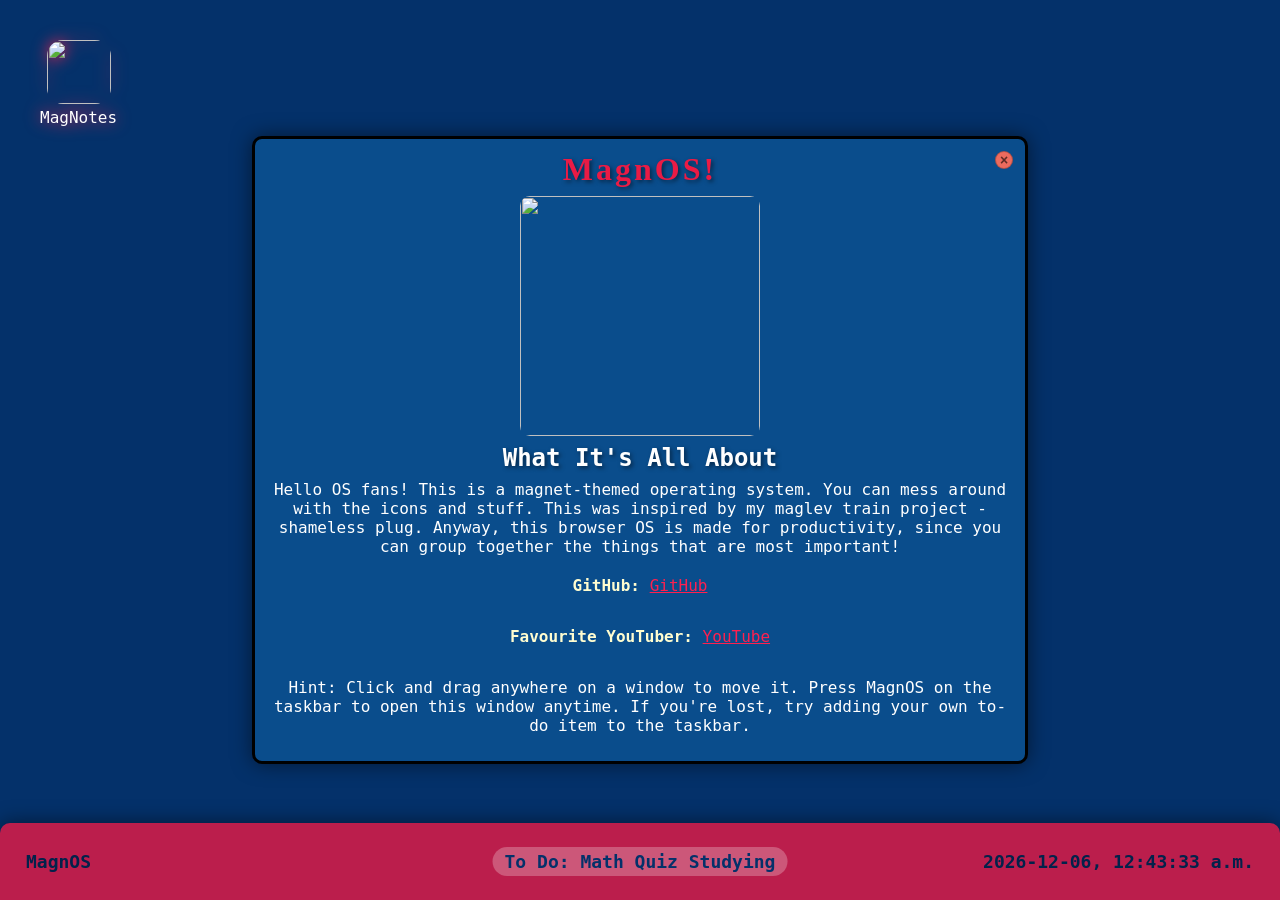
==== index.html @ f4fc49e7 "Code added" ====
<!DOCTYPE html>
<html>

<head>
  <script type="module" src="./script.js"></script>
  <link rel="stylesheet" type="text/css" href="style.css" />
</head>

  <body style="margin: 0; background-color: #04316A; font-family: DejaVu Sans Mono, monospace; text-align: center; padding: 20px 20px 80px; background-image: url('./fine_ribbons.gif'); background-size: cover; background-repeat: no-repeat; background-position: center; background-attachment: fixed; box-sizing: border-box; min-height: 100vh;">
   <div style="align-items: center; position: fixed; bottom: 0; left: 0; right: 0; z-index: 1000; backdrop-filter: blur(10px); display: flex; justify-content: space-between; background-color: rgba(234, 27, 69, 0.8); padding: 10px; border-radius: 10px 10px 0 0; box-shadow: 0px 0px 20px rgba(0, 0, 0, 0.5);">
        <p style="margin-left: 16px;font-size: 18px; color: rgb(2, 34, 75); cursor: pointer;" id="welcomeopen">
            <strong>MagnOS</strong>
        </p> 
        <p style="font-size: 18px; color:#04316A; position: absolute; left: 50%; transform: translateX(-50%); background-color: rgba(255, 255, 255, 0.25); padding: 4px 12px; border-radius: 16px;">
            <b contenteditable = "true"> To Do: Math Quiz Studying </b>
        </p>
        <p id = "timeElement" style="margin-right: 16px; font-size: 18px; color: rgb(2, 34, 75)">
            <strong>Time Loading...</strong>
        </p>

        
        
   </div>


   <div class = "window" id="welcome" style="position: absolute; top: 50%; left: 50%; transform: translate(-50%, -50%);">

    
    <h1 class = "windowTitle">MagnOS!</h1>
    <img style="margin: 4px; width: 240px; height: 240px; border-radius: 10px; object-fit: cover" src="./fella.png" />
    <h2 style="margin: 4px; text-shadow: 2px 2px 4px rgba(0, 0, 0, 0.5); color: white">What It's All About</h2>
    <p class = "windowText" style="margin: 4px; color: white">Hello OS fans! This is a magnet-themed operating system. You can mess around with the icons and stuff. This was inspired by my maglev train project - shameless plug. Anyway, this browser OS is made for productivity, since you can group together the things that are most important!</p>
    <p style="color: #FFFDD0"> <strong>GitHub:</strong> <a href="https://github.com/abn3000/magnos/"  style="color: #ff204f">GitHub</a> </p>
    <p style="color: #FFFDD0"> <strong>Favourite YouTuber:</strong> <a href="https://www.youtube.com/c/LoverFella" style="color: #ff204f">YouTube</a> </p>
    <p style="color: white"> Hint: Click and drag anywhere on a window to move it. Press MagnOS on the taskbar to open this window anytime. If you're lost, try adding your own to-do item to the taskbar.</p>
    <p class = "closebutton" id="welcomeclose" >×</p>
    
   </div>

  <div style="padding-top: 64px; cursor: pointer;">
  <div id="notesopen" style="position: absolute; top: 24px; left: 24px; text-align: center; padding: 16px; filter: drop-shadow(0 0 8px rgb(255, 32, 79)); width: fit-content;">
    <img src="./icon_notes.png" style="width: 64px; height: 64px; border-radius: 16px;">
    <p style="margin: 0px; color: #fff;">MagNotes</p>
  </div>
</div>

  <div class="window" id="notes" style="position: absolute; top: 50%; right: 50%; display: none;">
    <h1 class = "windowTitle">MagNotes</h1>
    <p contenteditable="true" class = "windowText" style="margin: 4px; color: white">Edit me!</p>
    <p class = "closebutton" id="notesclose" >×</p>
    
   </div>

   <script src="script.js"></script>

  </body>

</html>
---- style.css ----
.closebutton {
  width: 16px;
  height: 16px;
  cursor: pointer;
  background-color: #EC6B5E;
  border-radius: 16px;
  border: solid 1px rgba(0, 0, 0, 0.25);
  position: absolute;
  top: 12px;
  right: 12px;
  margin: 0;
  display: flex;
  align-items: center;
  justify-content: center;
  font-family: sans-serif;
  font-size: 14px;
  color: rgba(0, 0, 0, 0.6);
  font-weight: bold;}

.window {
    border: solid; 
    width: 750px; 
    justify-content: flex-start; 
    padding: 10px; 
    border-radius: 10px; 
    background: #0A4D8C; 
    box-shadow: 0px 0px 20px rgba(0, 0, 0, 0.5); 
    flex-direction: column; 
    align-items: center; 
    display:flex;
    }

.windowTitle {
    letter-spacing: 3px; 
    font-family: Blippo, fantasy; 
    margin: 2px 4px 4px 4px; 
    text-shadow: 2px 2px 4px rgba(0, 0, 0, 0.5); 
    color: rgb(234, 27, 69);
    }

.windowText {
    margin: 4px; 
    color: white;
    }

.selected {
    background: linear-gradient(90deg, rgba(255, 32, 79, 0.5) 0%, rgba(10, 77, 140, 0.2) 100%);
    border-radius: 8px;
    }
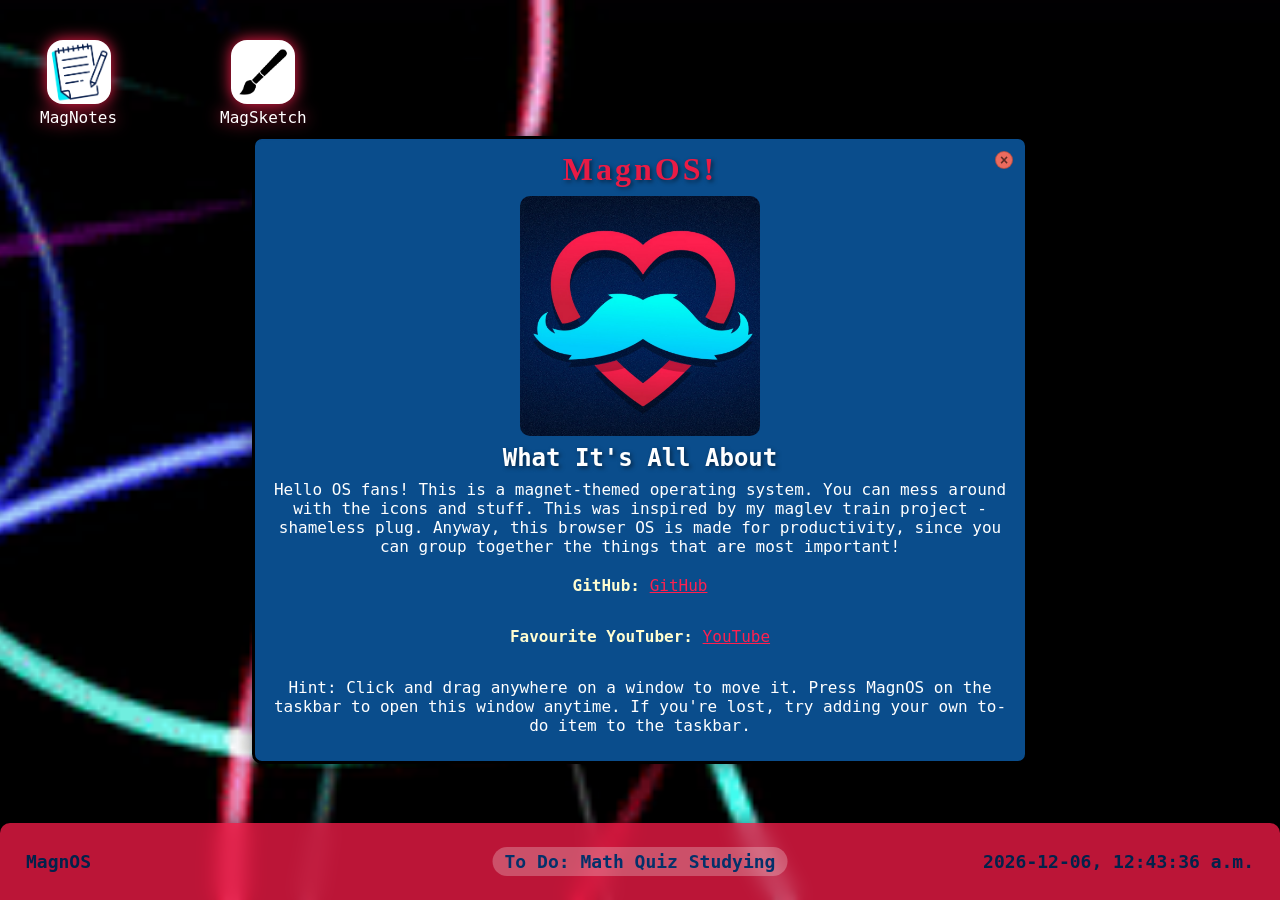
==== commit 7ea0945d: "Add files via upload" ====
--- a/index.html
+++ b/index.html
@@ -53,6 +53,30 @@
     
    </div>
 
+   <div style="padding-top: 64px; cursor: pointer;">
+  <div id="sketchopen" style="position: absolute; top: 24px; left: 204px; text-align: center; padding: 16px; filter: drop-shadow(0 0 8px rgb(255, 32, 79)); width: fit-content;">
+    <img src="./icon_sketch.png" style="width: 64px; height: 64px; border-radius: 16px;">
+    <p style="margin: 0px; color: #fff;">MagSketch</p>
+  </div>
+</div>
+
+  <div class="window" id="sketch" style="position: absolute; top: 50%; left: 50%; transform: translate(-50%, -50%); display: none; background-color: #ffffff; width: 550px; height: 550px; border-radius: 8px; box-shadow: 0px 0px 20px rgba(0, 0, 0, 0.5); overflow: hidden;">
+    <h1 class = "windowTitle">MagSketch</h1>
+    <div class="sketch-toolbar">
+      <label class="sketch-control">
+        <span>Color</span>
+        <input style = "cursor: pointer;" type="color" id="sketchColor" value="#0a4d8c">
+      </label>
+      <label class="sketch-control">
+        <span>Size</span>
+        <input style = "cursor: pointer;" type="range" id="sketchSize" min="1" max="20" value="3">
+      </label>
+      <button id="sketchWipe" type="button">Wipe</button>
+    </div>
+    <canvas id="sketchCanvas" class="sketch-canvas"></canvas>
+    <p class = "closebutton" id="sketchclose" >×</p>
+   </div>
+
    <script src="script.js"></script>
 
   </body>
--- a/style.css
+++ b/style.css
@@ -43,6 +43,56 @@
     color: white;
     }
 
+.sketch-toolbar {
+    width: 100%;
+    display: flex;
+    align-items: center;
+    justify-content: space-between;
+    gap: 8px;
+    padding: 8px 10px;
+    background: #f4f7fb;
+    border-bottom: 1px solid #dbe3ee;
+    box-sizing: border-box;
+}
+
+.sketch-control {
+    display: flex;
+    align-items: center;
+    gap: 6px;
+    font-size: 12px;
+    color: #04316a;
+}
+
+.sketch-control input[type="color"] {
+    width: 28px;
+    height: 28px;
+    border: none;
+    padding: 0;
+    background: transparent;
+}
+
+.sketch-control input[type="range"] {
+    width: 90px;
+}
+
+.sketch-toolbar button {
+    border: none;
+    border-radius: 6px;
+    background: #0a4d8c;
+    color: white;
+    padding: 6px 10px;
+    cursor: pointer;
+}
+
+.sketch-canvas {
+    width: 100%;
+    flex: 1;
+    background: white;
+    display: block;
+    touch-action: none;
+    cursor: crosshair;
+}
+
 .selected {
     background: linear-gradient(90deg, rgba(255, 32, 79, 0.5) 0%, rgba(10, 77, 140, 0.2) 100%);
     border-radius: 8px;
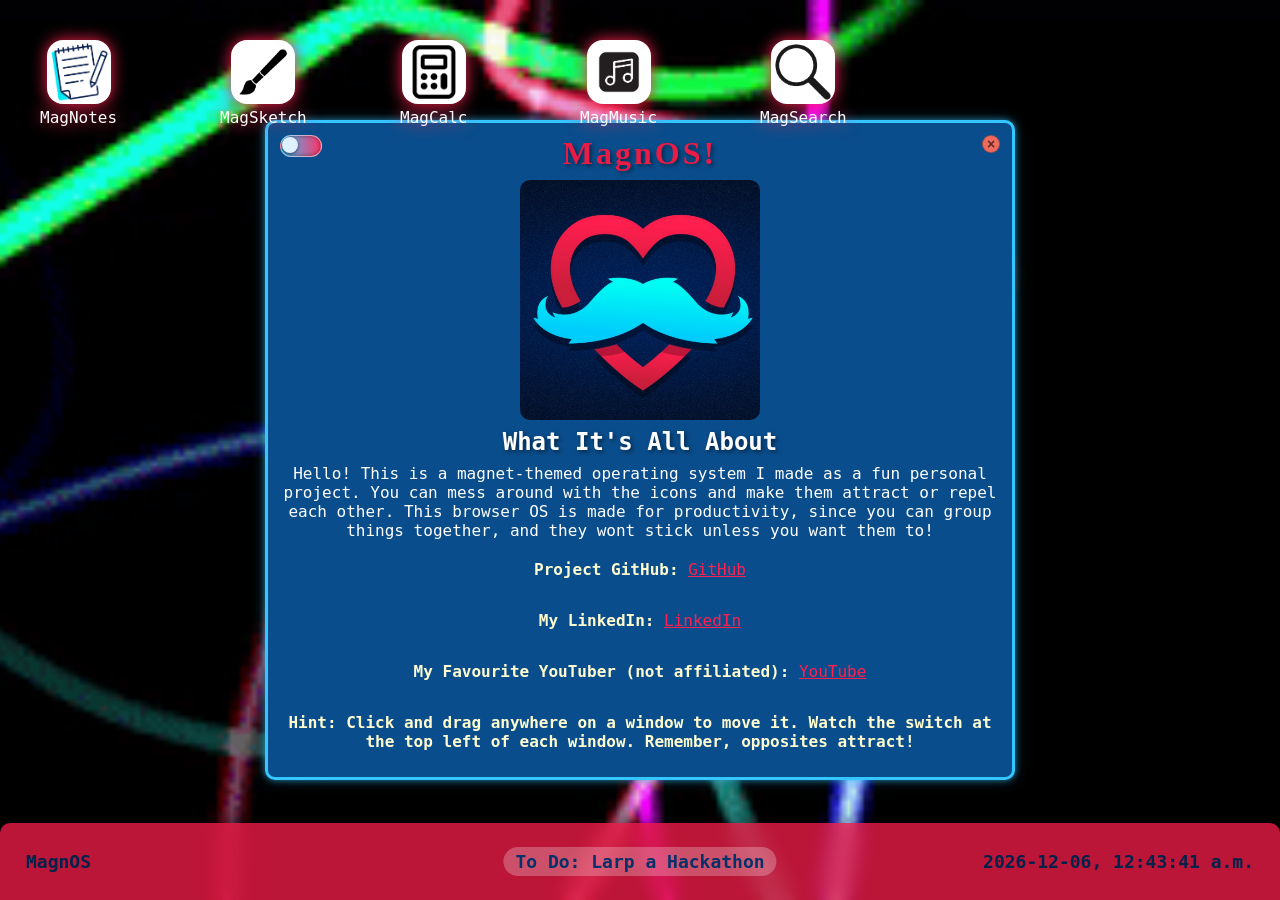
==== commit 78723cd2: "Add files via upload" ====
--- a/index.html
+++ b/index.html
@@ -9,32 +9,34 @@
 </head>
 
   <body style="margin: 0; background-color: #04316A; font-family: DejaVu Sans Mono, monospace; text-align: center; padding: 20px 20px 80px; background-image: url('./fine_ribbons.gif'); background-size: cover; background-repeat: no-repeat; background-position: center; background-attachment: fixed; box-sizing: border-box; min-height: 100vh;">
-   <div style="align-items: center; position: fixed; bottom: 0; left: 0; right: 0; z-index: 1000; backdrop-filter: blur(10px); display: flex; justify-content: space-between; background-color: rgba(234, 27, 69, 0.8); padding: 10px; border-radius: 10px 10px 0 0; box-shadow: 0px 0px 20px rgba(0, 0, 0, 0.5);">
+   <div id="taskbar" style="align-items: center; position: fixed; bottom: 0; left: 0; right: 0; z-index: 1000; backdrop-filter: blur(10px); display: flex; justify-content: space-between; background-color: rgba(234, 27, 69, 0.8); padding: 10px; border-radius: 10px 10px 0 0; box-shadow: 0px 0px 20px rgba(0, 0, 0, 0.5);">
         <p style="margin-left: 16px;font-size: 18px; color: rgb(2, 34, 75); cursor: pointer;" id="welcomeopen">
             <strong>MagnOS</strong>
         </p> 
         <p style="font-size: 18px; color:#04316A; position: absolute; left: 50%; transform: translateX(-50%); background-color: rgba(255, 255, 255, 0.25); padding: 4px 12px; border-radius: 16px;">
-            <b contenteditable = "true"> To Do: Math Quiz Studying </b>
+            <b contenteditable = "true"> To Do: Larp a Hackathon </b>
         </p>
         <p id = "timeElement" style="margin-right: 16px; font-size: 18px; color: rgb(2, 34, 75)">
             <strong>Time Loading...</strong>
         </p>
 
         
-        
    </div>
 
 
-   <div class = "window" id="welcome" style="position: absolute; top: 50%; left: 50%; transform: translate(-50%, -50%);">
+   <div class = "window" id="welcome" data-color="blue" style="position: absolute; top: 50%; left: 50%; transform: translate(-50%, -50%);">
 
-    
+    <div class="color-toggle" title="Switch magnet polarity">
+      <span class="color-toggle-track"><span class="color-toggle-thumb"></span></span>
+    </div>
     <h1 class = "windowTitle">MagnOS!</h1>
     <img style="margin: 4px; width: 240px; height: 240px; border-radius: 10px; object-fit: cover" src="./fella.png" />
     <h2 style="margin: 4px; text-shadow: 2px 2px 4px rgba(0, 0, 0, 0.5); color: white">What It's All About</h2>
-    <p class = "windowText" style="margin: 4px; color: white">Hello OS fans! This is a magnet-themed operating system. You can mess around with the icons and stuff. This was inspired by my maglev train project - shameless plug. Anyway, this browser OS is made for productivity, since you can group together the things that are most important!</p>
-    <p style="color: #FFFDD0"> <strong>GitHub:</strong> <a href="https://github.com/abn3000/magnos/"  style="color: #ff204f">GitHub</a> </p>
-    <p style="color: #FFFDD0"> <strong>Favourite YouTuber:</strong> <a href="https://www.youtube.com/c/LoverFella" style="color: #ff204f">YouTube</a> </p>
-    <p style="color: white"> Hint: Click and drag anywhere on a window to move it. Press MagnOS on the taskbar to open this window anytime. If you're lost, try adding your own to-do item to the taskbar.</p>
+    <p class = "windowText" style="margin: 4px; color: white">Hello! This is a magnet-themed operating system I made as a fun personal project. You can mess around with the icons and make them attract or repel each other. This browser OS is made for productivity, since you can group things together, and they wont stick unless you want them to!</p>
+    <p style="color: #FFFDD0"> <strong>Project GitHub:</strong> <a href="https://github.com/abn3000/magnos/"style="color: #ff204f">GitHub</a> </p>
+    <p style="color: #FFFDD0"> <strong>My LinkedIn:</strong> <a href="https://www.linkedin.com/in/amogh-bipin-nair-37888b422/" style="color: #ff204f">LinkedIn</a> </p>
+    <p style="color: #FFFDD0"> <strong>My Favourite YouTuber (not affiliated):</strong> <a href="https://www.youtube.com/c/LoverFella" style="color: #ff204f">YouTube</a> </p>
+    <p style="color: #FFFDD0; font-weight: bold;"> Hint: Click and drag anywhere on a window to move it. Watch the switch at the top left of each window. Remember, opposites attract!</p>
     <p class = "closebutton" id="welcomeclose" >×</p>
     
    </div>
@@ -46,7 +48,10 @@
   </div>
 </div>
 
-  <div class="window" id="notes" style="position: absolute; top: 50%; right: 50%; display: none;">
+  <div class="window" id="notes" data-color="red" style="position: absolute; top: 50%; right: 50%; display: none;">
+    <div class="color-toggle" title="Switch magnet polarity">
+      <span class="color-toggle-track"><span class="color-toggle-thumb"></span></span>
+    </div>
     <h1 class = "windowTitle">MagNotes</h1>
     <p contenteditable="true" class = "windowText" style="margin: 4px; color: white">Edit me!</p>
     <p class = "closebutton" id="notesclose" >×</p>
@@ -60,11 +65,14 @@
   </div>
 </div>
 
-  <div class="window" id="sketch" style="position: absolute; top: 50%; left: 50%; transform: translate(-50%, -50%); display: none; background-color: #ffffff; width: 550px; height: 550px; border-radius: 8px; box-shadow: 0px 0px 20px rgba(0, 0, 0, 0.5); overflow: hidden;">
+  <div class="window" id="sketch" data-color="blue" style="position: absolute; top: 50%; left: 50%; transform: translate(-50%, -50%); display: none; background-color: #ffffff; width: 550px; height: 550px; border-radius: 8px; box-shadow: 0px 0px 20px rgba(0, 0, 0, 0.5); overflow: hidden;">
+    <div class="color-toggle" title="Switch magnet polarity">
+      <span class="color-toggle-track"><span class="color-toggle-thumb"></span></span>
+    </div>
     <h1 class = "windowTitle">MagSketch</h1>
     <div class="sketch-toolbar">
       <label class="sketch-control">
-        <span>Color</span>
+        <span>Colour</span>
         <input style = "cursor: pointer;" type="color" id="sketchColor" value="#0a4d8c">
       </label>
       <label class="sketch-control">
@@ -77,8 +85,112 @@
     <p class = "closebutton" id="sketchclose" >×</p>
    </div>
 
+   <div style="padding-top: 64px; cursor: pointer;">
+    <div id="calculatoropen" style="position: absolute; top: 24px; left: 384px; text-align: center; padding: 16px; filter: drop-shadow(0 0 8px rgb(255, 32, 79)); width: fit-content;">
+      <img src="./icon_calculator.png" style="width: 64px; height: 64px; border-radius: 16px; object-fit: cover;">
+      <p style="margin: 0px; color: #fff;">MagCalc</p>
+    </div>
+   </div>
+
+   <div class="window calculator-window" id="calculator" data-color="red" style="position: absolute; top: 50%; left: 50%; display: none;">
+    <div class="color-toggle" title="Switch magnet polarity">
+      <span class="color-toggle-track"><span class="color-toggle-thumb"></span></span>
+    </div>
+    <h1 class="windowTitle">MagCalc</h1> 
+    <div class="calculator-shell">
+      <div class="calculator-display-wrap">
+        <div class="calculator-mode"><span id="calculatorMode">DEG</span><span id="calculatorMemory">M</span></div>
+        <input id="calculatorDisplay" class="calculator-display" type="text" value="0" aria-label="Calculator display" readonly>
+      </div>
+      <div class="calculator-toolbar">
+        <button type="button" class="calculator-mode-button" id="calculatorAngle" title="Switch angle mode">DEG</button>
+        <button type="button" id="calculatorClear">AC</button>
+        <button type="button" id="calculatorBackspace" aria-label="Backspace">&#9003;</button>
+        <button type="button" id="calculatorMemoryClear">MC</button>
+        <button type="button" id="calculatorMemoryRecall">MR</button>
+        <button type="button" id="calculatorMemoryAdd">M+</button>
+      </div>
+      <div class="calculator-grid"> 
+        <button type="button" data-calc="sin(">sin</button><button type="button" data-calc="cos(">cos</button><button type="button" data-calc="tan(">tan</button><button type="button" data-calc="log(">log</button>
+        <button type="button" data-calc="ln(">ln</button><button type="button" data-calc="sqrt(">√</button><button type="button" data-calc="(">(</button><button type="button" data-calc=")">)</button>
+        <button type="button" data-calc="pi">π</button><button type="button" data-calc="e">e</button><button type="button" data-calc="^2">x²</button><button type="button" data-calc="^">xʸ</button>
+        <button type="button" data-calc="7">7</button><button type="button" data-calc="8">8</button><button type="button" data-calc="9">9</button><button type="button" class="calculator-operator" data-calc="/">÷</button>
+        <button type="button" data-calc="4">4</button><button type="button" data-calc="5">5</button><button type="button" data-calc="6">6</button><button type="button" class="calculator-operator" data-calc="*">×</button>
+        <button type="button" data-calc="1">1</button><button type="button" data-calc="2">2</button><button type="button" data-calc="3">3</button><button type="button" class="calculator-operator" data-calc="-">−</button>
+        <button type="button" data-calc="0">0</button><button type="button" data-calc=".">.</button><button type="button" data-calc="%">%</button><button type="button" class="calculator-operator" data-calc="+">+</button>
+        <button type="button" class="calculator-equals" id="calculatorEquals">=</button>
+      </div>
+    </div>
+    <p class="closebutton" id="calculatorclose">×</p>
+   </div>
+
+   <div style="padding-top: 64px; cursor: pointer;">
+    <div id="musicopen" style="position: absolute; top: 24px; left: 564px; text-align: center; padding: 16px; filter: drop-shadow(0 0 8px rgb(255, 32, 79)); width: fit-content;">
+      <img src="./icon_music.png" style="width: 64px; height: 64px; border-radius: 16px; object-fit: cover;">
+      <p style="margin: 0px; color: #fff;">MagMusic</p>
+    </div>
+   </div>
+
+   <div class="window music-window" id="music" data-color="blue" style="position: absolute; top: 50%; left: 50%; display: none;">
+    <div class="color-toggle" title="Switch magnet polarity">
+      <span class="color-toggle-track"><span class="color-toggle-thumb"></span></span>
+    </div>
+    <h1 class="windowTitle">MagMusic</h1>
+    <div class="music-player">
+      <img class="music-cover" src="./song_cover.png" alt="Magnetic cover art">
+      <div class="music-track-info">
+        <p class="music-kicker">Now Playing</p>
+        <h2>Magnetic</h2>
+        <p>ILLIT</p>
+      </div>
+      <audio id="musicAudio" preload="metadata" src="./Song.mp3"></audio>
+      <div class="music-progress-row">
+        <span id="musicCurrentTime">0:00</span>
+        <input id="musicProgress" type="range" min="0" max="100" value="0" step="0.1" aria-label="Song progress">
+        <span id="musicDuration">0:00</span>
+      </div>
+      <div class="music-controls">
+        <button type="button" id="musicBack" aria-label="Back 10 seconds" title="Back 10 seconds">↶</button>
+        <button type="button" class="music-play" id="musicPlay" aria-label="Play Magnetic" title="Play">▶</button>
+        <button type="button" id="musicForward" aria-label="Forward 10 seconds" title="Forward 10 seconds">↷</button>
+      </div>
+      <div class="music-volume">
+        <button type="button" id="musicMute" aria-label="Mute" title="Mute">🔊</button>
+        <input id="musicVolume" type="range" min="0" max="1" value="0.75" step="0.01" aria-label="Volume">
+      </div>
+    </div>
+    <p class="closebutton" id="musicclose">×</p>
+   </div>
+
+   <div style="padding-top: 64px; cursor: pointer;">
+    <div id="searchopen" style="position: absolute; top: 24px; left: 744px; text-align: center; padding: 16px; filter: drop-shadow(0 0 8px rgb(255, 32, 79)); width: fit-content;">
+      <img src="./icon_search.png" style="width: 64px; height: 64px; border-radius: 16px; object-fit: cover;">
+      <p style="margin: 0px; color: #fff;">MagSearch</p>
+    </div>
+   </div>
+
+   <div class="window search-window" id="search" data-color="red" style="position: absolute; top: 50%; left: 50%; display: none;">
+    <div class="color-toggle" title="Switch magnet polarity">
+      <span class="color-toggle-track"><span class="color-toggle-thumb"></span></span>
+    </div>
+    <h1 class="windowTitle">MagSearch</h1>
+    <div class="search-shell">
+      <form class="search-form" id="searchForm" action="https://www.google.com/search" method="get" target="_blank">
+        <label class="search-query">
+          <span class="search-symbol">⌕</span>
+          <input id="searchInput" name="q" type="search" placeholder="Search Google" autocomplete="off" aria-label="Search Google">
+        </label>
+        <button type="submit">Search</button>
+      </form>
+    </div> 
+    
+    <p class="closebutton" id="searchclose">×</p>
+   </div>
+
    <script src="script.js"></script>
+   
 
   </body>
 
-</html>+</html>
+
--- a/style.css
+++ b/style.css
@@ -1,3 +1,6 @@
+
+/* These could have been singlle line couldnt they*/
+
 .closebutton {
   width: 16px;
   height: 16px;
@@ -28,7 +31,46 @@
     flex-direction: column; 
     align-items: center; 
     display:flex;
+    overflow: auto;
+    box-sizing: border-box;
     }
+
+
+.resize-handle {
+    position: absolute;
+    width: 12px;
+    height: 12px;
+    z-index: 6;
+}
+
+
+.resize-nw { 
+    top: 0; 
+    left: 0; 
+    cursor: nwse-resize; 
+}
+
+.resize-ne { 
+    top: 0; 
+    right: 0; 
+    cursor: nesw-resize; 
+}
+.resize-sw { 
+    bottom: 0; 
+    left: 0; 
+    cursor: nesw-resize; 
+}
+
+.resize-se { 
+    bottom: 0; 
+    right: 0; 
+    cursor: nwse-resize;
+}
+
+.resize-handle:hover { 
+    background: rgba(255, 255, 255, 0.25); 
+    border-radius: 3px; 
+}
 
 .windowTitle {
     letter-spacing: 3px; 
@@ -37,7 +79,7 @@
     text-shadow: 2px 2px 4px rgba(0, 0, 0, 0.5); 
     color: rgb(234, 27, 69);
     }
-
+    
 .windowText {
     margin: 4px; 
     color: white;
@@ -96,4 +138,306 @@
 .selected {
     background: linear-gradient(90deg, rgba(255, 32, 79, 0.5) 0%, rgba(10, 77, 140, 0.2) 100%);
     border-radius: 8px;
-    }+}
+
+
+
+/* Polarity */
+
+.window[data-color="blue"] {
+    border-width: 3px;
+    border-color: #35c5ff;
+    box-shadow: 0 0 6px rgba(53, 197, 255, 0.55), 0 0 14px rgba(53, 197, 255, 0.3);
+    transition: box-shadow 200ms ease, border-color 200ms ease;
+}
+
+.window[data-color="red"] {
+    border-width: 3px;
+    border-color: #ff3366;
+    box-shadow: 0 0 10px rgba(255, 51, 102, 0.95), 0 0 30px rgba(255, 51, 102, 0.6);
+    transition: box-shadow 200ms ease, border-color 200ms ease;
+}
+
+.window.magnet-linked {
+    animation: magnetPulse 500ms ease;
+}
+
+.window.magnet-repelled {
+    transition: top 320ms ease-out, left 320ms ease-out;
+}
+
+@keyframes magnetPulse {
+    0%   { box-shadow: 0 0 0px rgba(255, 255, 255, 0.9); }
+    40%  { box-shadow: 0 0 34px rgba(255, 255, 255, 0.95); }
+    100% { box-shadow: 0 0 10px rgba(0, 0, 0, 0.5); }
+}
+
+.color-toggle {
+    position: absolute;
+    top: 12px;
+    left: 12px;
+    z-index: 5;
+    cursor: pointer;
+}
+
+.color-toggle-track {
+    display: block;
+    width: 40px;
+    height: 20px;
+    border-radius: 12px;
+    background: linear-gradient(90deg, #35c5ff 0%, #ff3366 100%);
+    border: 1px solid rgba(255, 255, 255, 0.45);
+    box-shadow: inset 0 0 4px rgba(0, 0, 0, 0.45);
+    position: relative;
+}
+
+.color-toggle-thumb {
+    position: absolute;
+    top: 1px;
+    left: 1px;
+    width: 16px;
+    height: 16px;
+    border-radius: 50%;
+    background: #dff0ff;
+    box-shadow: 0 1px 3px rgba(0, 0, 0, 0.6);
+    transition: left 150ms ease, background 150ms ease;
+}
+
+.window[data-color="red"] .color-toggle-thumb {
+    left: 21px;
+    background: #ffe1e8;
+}
+
+/*Single-line css was a new thing for me but i cba to go back and change everything - also when theres too many styles multi line wins*/
+.calculator-window { 
+    width: 390px; padding: 10px 14px 14px; box-sizing: border-box; 
+}
+.calculator-shell { 
+    width: 100%; 
+    padding: 12px; 
+    box-sizing: border-box; 
+    background: #062f68; border: 1px solid rgba(255,255,255,.2); 
+    border-radius: 8px; 
+    box-shadow: inset 0 0 18px rgba(0,0,0,.25); 
+}
+.calculator-display-wrap { 
+    padding: 8px 10px 10px; margin-bottom: 10px; border-radius: 6px; background: #021f4a; border: 1px solid rgba(255,255,255,.18); 
+}
+
+.calculator-mode { 
+    display: flex; justify-content: space-between; color: #ff7895; font-size: 11px; letter-spacing: 1px; 
+}
+.calculator-display { 
+    width: 100%; box-sizing: border-box; padding: 4px 0 0; border: 0; outline: 0; color: #fff; background: transparent; font: 24px "DejaVu Sans Mono", monospace; text-align: right; 
+}
+.calculator-toolbar, .calculator-grid { 
+    display: grid; gap: 4px; 
+}
+.calculator-toolbar { 
+    grid-template-columns: repeat(6, 1fr); margin-bottom: 8px; 
+}
+.calculator-grid { 
+    grid-template-columns: repeat(4, 1fr); 
+}
+.calculator-shell button { 
+    min-height: 29px; border: 1px solid rgba(255,255,255,.15); border-radius: 5px; color: #04316a; background: #f5f7fa; font: 14px "DejaVu Sans Mono", monospace; cursor: pointer; transition: transform 100ms ease, filter 100ms ease; 
+}
+
+.calculator-shell button:hover { 
+    filter: brightness(1.12); 
+}
+
+.calculator-shell button:active { 
+    transform: translateY(1px); 
+}
+
+.calculator-toolbar button { 
+    min-height: 29px; 
+    padding: 2px; 
+    color: white; 
+    background: #0a4d8c; 
+    font-size: 11px; 
+}
+
+.calculator-toolbar .calculator-mode-button, .calculator-grid .calculator-operator, .calculator-grid .calculator-equals { 
+    color: white; background: #ea1b45; 
+}
+
+.calculator-grid .calculator-equals { grid-column: span 4; }
+
+@media (max-width: 480px) { .calculator-window { width: min(390px, calc(100vw - 24px)); } }
+
+
+
+.music-window { 
+    width: 360px; padding: 10px 14px 14px; box-sizing: border-box; 
+}
+
+.music-player { 
+    width: 100%; 
+    padding: 14px; 
+    box-sizing: border-box; 
+    color: white; 
+    background: linear-gradient(145deg, #082f67, #021c43); 
+    border: 1px solid rgba(255,255,255,.2); 
+    border-radius: 8px; 
+    box-shadow: inset 0 0 22px rgba(0,0,0,.3); 
+}
+
+.music-cover { 
+    width: 100%; 
+    aspect-ratio: 1; 
+    object-fit: cover; 
+    display: block; 
+    border-radius: 6px; 
+    box-shadow: 0 12px 24px rgba(0,0,0,.35); 
+}
+
+.music-track-info { 
+    text-align: left; 
+    padding: 16px 2px 10px; 
+}
+
+.music-kicker { 
+    margin: 0 0 5px; 
+    color: #ff7895; 
+    font-size: 10px; 
+    letter-spacing: 1.5px; 
+}
+
+.music-track-info h2 { 
+    margin: 0; 
+    font: 25px Blippo, fantasy; 
+    letter-spacing: 1px; 
+}
+
+.music-track-info p:last-child { 
+    margin: 4px 0 0; color: #b9cbe2; font-size: 13px; 
+}
+
+.music-progress-row { 
+    display: grid; grid-template-columns: 34px 1fr 34px; align-items: center; gap: 7px; font-size: 10px; color: #b9cbe2; 
+}
+
+.music-player input[type="range"] { 
+    accent-color: #ea1b45; cursor: pointer; 
+}
+
+.music-progress-row input { width: 100%; }
+
+.music-controls { display: flex; 
+    align-items: center; 
+    justify-content: center; 
+    gap: 22px; 
+    padding: 14px 0 10px; 
+}
+
+.music-player button { 
+    border: 0; 
+    color: white; 
+    background: transparent; 
+    cursor: pointer; 
+    font: 20px "DejaVu Sans Mono", monospace; 
+    padding: 4px; 
+    transition: transform 120ms ease, color 120ms ease; 
+}
+
+.music-player button:hover { 
+    color: #ff7895; 
+    transform: scale(1.08); 
+}
+
+.music-play { 
+    width: 48px; 
+    height: 48px; 
+    border-radius: 50% !important; 
+    color: #04316a !important; 
+    background: #f5f7fa !important; 
+    font-size: 19px !important; 
+    padding-left: 7px !important; }
+
+.music-playing .music-play { 
+    padding-left: 0 !important; 
+}
+
+.music-volume { 
+    display: flex; 
+    align-items: center; 
+    gap: 8px; 
+    border-top: 1px solid rgba(255,255,255,.12); 
+    padding-top: 10px; 
+}
+
+.music-volume button { 
+    font-size: 15px; 
+    padding: 0; 
+}
+.music-volume input { flex: 1; }
+
+@media (max-width: 480px) { .music-window { width: min(360px, calc(100vw - 24px)); } }
+
+
+
+.search-window { 
+    width: min(760px, calc(100vw - 28px)); 
+    padding: 10px 14px 14px; 
+    box-sizing: border-box;
+}
+
+.search-shell { 
+    width: 100%; 
+    display: flex; 
+    padding: 12px; 
+    box-sizing: border-box; 
+    background: #062f68; 
+    border: 1px solid rgba(255,255,255,.2); 
+    border-radius: 8px; 
+    box-shadow: inset 0 0 18px rgba(0,0,0,.25); 
+}
+
+.search-form { 
+    display: flex; 
+    gap: 8px; 
+    width: 100%; 
+}
+
+.search-query { 
+    flex: 1; 
+    min-width: 0; 
+    display: flex; 
+    align-items: center; 
+    gap: 8px; padding: 0 10px; 
+    background: #f5f7fa; 
+    border-radius: 5px; 
+}
+
+.search-symbol { 
+    color: #0a4d8c; 
+    font: 25px sans-serif; 
+    line-height: 1; 
+}
+.search-query input { 
+    width: 100%; 
+    min-width: 0; 
+    border: 0; 
+    outline: 0; 
+    color: #04316a; 
+    background: transparent; 
+    font: 14px "DejaVu Sans Mono", monospace; 
+}
+
+.search-form button { 
+    border: 0; 
+    border-radius: 5px; 
+    padding: 0 16px; 
+    color: white; 
+    background: #ea1b45; 
+    font: 13px "DejaVu Sans Mono", monospace; 
+    cursor: pointer; 
+}
+
+.search-form button:hover { 
+    filter: brightness(1.12); 
+}
+
+@media (max-width: 480px) { .search-window { width: calc(100vw - 24px); } .search-form { flex-direction: column; } .search-form button { min-height: 34px; } }
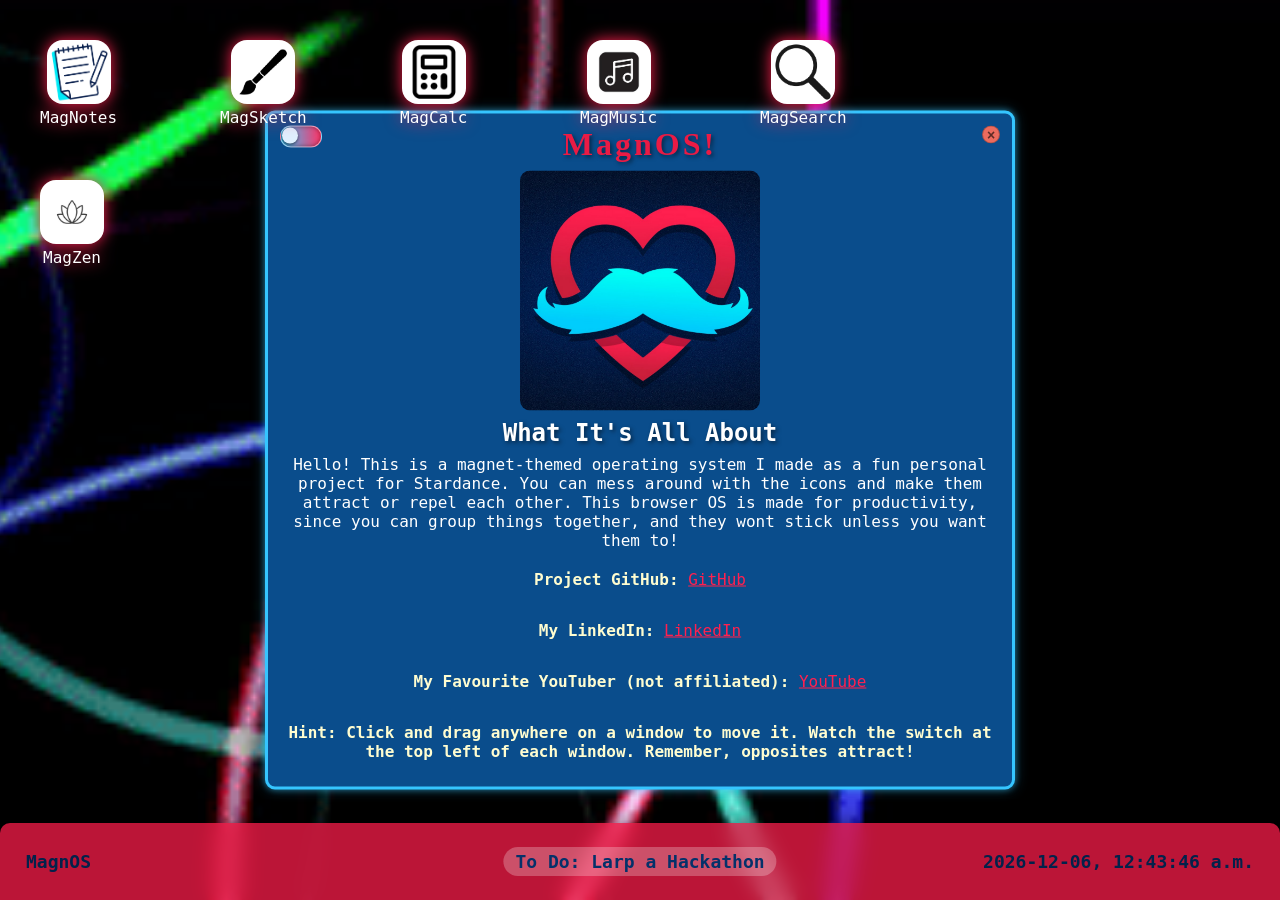
==== commit 299f177d: "Add files via upload" ====
--- a/index.html
+++ b/index.html
@@ -4,6 +4,8 @@
 <html>
 
 <head>
+  <title>MagnOS</title>
+  <link rel="icon" type="image/png" href="./favicon.png" />
   <script type="module" src="./script.js"></script>
   <link rel="stylesheet" type="text/css" href="style.css" />
 </head>
@@ -32,7 +34,7 @@
     <h1 class = "windowTitle">MagnOS!</h1>
     <img style="margin: 4px; width: 240px; height: 240px; border-radius: 10px; object-fit: cover" src="./fella.png" />
     <h2 style="margin: 4px; text-shadow: 2px 2px 4px rgba(0, 0, 0, 0.5); color: white">What It's All About</h2>
-    <p class = "windowText" style="margin: 4px; color: white">Hello! This is a magnet-themed operating system I made as a fun personal project. You can mess around with the icons and make them attract or repel each other. This browser OS is made for productivity, since you can group things together, and they wont stick unless you want them to!</p>
+    <p class = "windowText" style="margin: 4px; color: white">Hello! This is a magnet-themed operating system I made as a fun personal project for Stardance. You can mess around with the icons and make them attract or repel each other. This browser OS is made for productivity, since you can group things together, and they wont stick unless you want them to!</p>
     <p style="color: #FFFDD0"> <strong>Project GitHub:</strong> <a href="https://github.com/abn3000/magnos/"style="color: #ff204f">GitHub</a> </p>
     <p style="color: #FFFDD0"> <strong>My LinkedIn:</strong> <a href="https://www.linkedin.com/in/amogh-bipin-nair-37888b422/" style="color: #ff204f">LinkedIn</a> </p>
     <p style="color: #FFFDD0"> <strong>My Favourite YouTuber (not affiliated):</strong> <a href="https://www.youtube.com/c/LoverFella" style="color: #ff204f">YouTube</a> </p>
@@ -102,6 +104,7 @@
         <div class="calculator-mode"><span id="calculatorMode">DEG</span><span id="calculatorMemory">M</span></div>
         <input id="calculatorDisplay" class="calculator-display" type="text" value="0" aria-label="Calculator display" readonly>
       </div>
+
       <div class="calculator-toolbar">
         <button type="button" class="calculator-mode-button" id="calculatorAngle" title="Switch angle mode">DEG</button>
         <button type="button" id="calculatorClear">AC</button>
@@ -159,7 +162,7 @@
         <input id="musicVolume" type="range" min="0" max="1" value="0.75" step="0.01" aria-label="Volume">
       </div>
     </div>
-    <p class="closebutton" id="musicclose">×</p>
+    <p class="closebutton" id="musicclose">×</p> 
    </div>
 
    <div style="padding-top: 64px; cursor: pointer;">
@@ -167,6 +170,37 @@
       <img src="./icon_search.png" style="width: 64px; height: 64px; border-radius: 16px; object-fit: cover;">
       <p style="margin: 0px; color: #fff;">MagSearch</p>
     </div>
+   </div>
+
+   <div style="padding-top: 64px; cursor: pointer;">
+    <div id="magzenopen" style="position: absolute; top: 164px; left: 24px; text-align: center; padding: 16px; filter: drop-shadow(0 0 8px rgb(255, 32, 79)); width: fit-content;">
+      <img src="./icon_zen.png" style="width: 64px; height: 64px; border-radius: 16px; object-fit: cover;" alt="">
+      <p style="margin: 0px; color: #fff;">MagZen</p>
+    </div>
+   </div>
+
+   <div class="window magzen-window" id="magzen" data-color="blue" style="position: absolute; top: 50%; left: 50%; display: none;">
+    <div class="color-toggle" title="Switch magnet polarity">
+      <span class="color-toggle-track"><span class="color-toggle-thumb"></span></span>
+    </div>
+    <h1 class="windowTitle">MagZen</h1>
+    <div class="magzen-stage">
+      <canvas id="magzenCanvas" class="magzen-canvas" aria-label="Interactive iron filings responding to your cursor"></canvas>
+      <div class="magzen-stage-label"><span class="magzen-live-dot"></span><span id="magzenFieldLabel">Attract Mode</span></div>
+    </div>
+    <div class="magzen-controls">
+      <label class="magzen-strength">
+        <span>Strength</span>
+        <input id="magzenStrength" type="range" min="25" max="200" value="100" step="25" aria-label="Magnet force strength" aria-valuetext="100%">
+        <output id="magzenStrengthValue" for="magzenStrength">100%</output>
+      </label>
+      <div class="magzen-actions">
+        <span class="magzen-count"><span id="magzenCount">200</span> filings</span>
+        <button type="button" id="magzenPause" aria-pressed="false">Pause</button>
+        <button type="button" id="magzenReset">Reset</button>
+      </div>
+    </div>
+    <p class="closebutton" id="magzenclose">×</p>
    </div>
 
    <div class="window search-window" id="search" data-color="red" style="position: absolute; top: 50%; left: 50%; display: none;">
@@ -193,4 +227,3 @@
   </body>
 
 </html>
-
--- a/style.css
+++ b/style.css
@@ -33,6 +33,8 @@
     display:flex;
     overflow: auto;
     box-sizing: border-box;
+    max-width: calc(100vw - 24px);
+    max-height: calc(100vh - 24px);
     }
 
 
@@ -440,4 +442,165 @@
     filter: brightness(1.12); 
 }
 
-@media (max-width: 480px) { .search-window { width: calc(100vw - 24px); } .search-form { flex-direction: column; } .search-form button { min-height: 34px; } }+@media (max-width: 480px) { .search-window { width: calc(100vw - 24px); } .search-form { flex-direction: column; } .search-form button { min-height: 34px; } }
+
+.magzen-window {
+    width: min(780px, calc(100vw - 28px));
+    padding: 10px 18px 14px;
+    overflow: hidden;
+    background: #062f68;
+}
+
+.magzen-window .windowTitle {
+    color: rgb(234, 27, 69);
+}
+
+.magzen-stage {
+    position: relative;
+    width: 100%;
+    height: 390px;
+    overflow: hidden;
+    border: 1px solid rgba(146, 214, 255, .22);
+    border-radius: 12px;
+    background: #0A4D8C;
+    box-shadow: inset 0 0 50px rgba(0, 0, 0, .55), 0 10px 28px rgba(0, 0, 0, .2);
+}
+
+.magzen-canvas {
+    display: block;
+    width: 100%;
+    height: 100%;
+    cursor: none;
+    touch-action: none;
+}
+
+.magzen-stage-label {
+    position: absolute;
+    top: 13px;
+    left: 14px;
+    display: flex;
+    align-items: center;
+    gap: 7px;
+    color: rgba(200, 229, 250, .7);
+    font-size: 9px;
+    letter-spacing: 1.4px;
+    pointer-events: none;
+}
+
+.magzen-live-dot {
+    width: 6px;
+    height: 6px;
+    border-radius: 50%;
+    background: #7bf0d2;
+    box-shadow: 0 0 9px #7bf0d2;
+    animation: magzenBreathe 1.8s ease-in-out infinite;
+}
+
+.magzen-stage-label.magzen-repelling .magzen-live-dot {
+    background: #ff526d;
+    box-shadow: 0 0 9px #ff526d;
+}
+
+.magzen-stage-label.magzen-repelling {
+    color: rgba(255, 206, 211, .82);
+}
+
+.magzen-pole {
+    position: absolute;
+    right: 14px;
+    display: grid;
+    width: 22px;
+    height: 22px;
+    place-items: center;
+    border: 1px solid rgba(176, 223, 255, .32);
+    border-radius: 50%;
+    color: #d7f3ff;
+    background: rgba(11, 42, 69, .55);
+    font-size: 10px;
+    pointer-events: none;
+}
+
+.magzen-pole-n { top: 13px; }
+.magzen-pole-s { top: 42px; }
+
+.magzen-controls {
+    display: flex;
+    align-items: center;
+    justify-content: space-between;
+    gap: 12px;
+    padding: 14px 2px 0;
+}
+
+.magzen-strength {
+    display: flex;
+    flex: 1;
+    align-items: center;
+    gap: 10px;
+    color: #c1d3e5;
+    font-size: 11px;
+}
+
+.magzen-strength input {
+    width: min(180px, 22vw);
+    accent-color: #ea1b45;
+    cursor: pointer;
+}
+
+.magzen-strength output {
+    min-width: 36px;
+    color: #a9c3dc;
+    font-size: 10px;
+}
+
+.magzen-actions {
+    display: flex;
+    align-items: center;
+    gap: 8px;
+}
+
+.magzen-count {
+    margin-right: 5px;
+    color: #7895b0;
+    font-size: 10px;
+    white-space: nowrap;
+}
+
+.magzen-actions button {
+    min-width: 66px;
+    padding: 7px 10px;
+    border: 1px solid rgba(140, 205, 244, .28);
+    border-radius: 6px;
+    color: #d9f3ff;
+    background: rgba(24, 67, 101, .75);
+    font: 11px "DejaVu Sans Mono", monospace;
+    cursor: pointer;
+    transition: border-color 150ms ease, background 150ms ease, transform 150ms ease;
+}
+
+.magzen-actions button:hover {
+    transform: translateY(-1px);
+    border-color: rgba(129, 224, 255, .75);
+    background: rgba(36, 97, 136, .8);
+}
+
+.magzen-actions button:focus-visible {
+    outline: 2px solid #8ee7ff;
+    outline-offset: 2px;
+}
+
+@keyframes magzenBreathe {
+    50% { opacity: .45; box-shadow: 0 0 3px #7bf0d2; }
+}
+
+@media (max-width: 600px) {
+    .magzen-stage { height: min(58vh, 360px); min-height: 220px; }
+    .magzen-controls { align-items: flex-start; flex-direction: column; }
+    .magzen-strength { width: 100%; }
+    .magzen-strength input { flex: 1; width: auto; }
+    .magzen-actions { width: 100%; justify-content: flex-end; }
+}
+
+@media (prefers-reduced-motion: reduce) {
+    .magzen-live-dot { animation: none; }
+    .magzen-actions button { transition: none; }
+}
